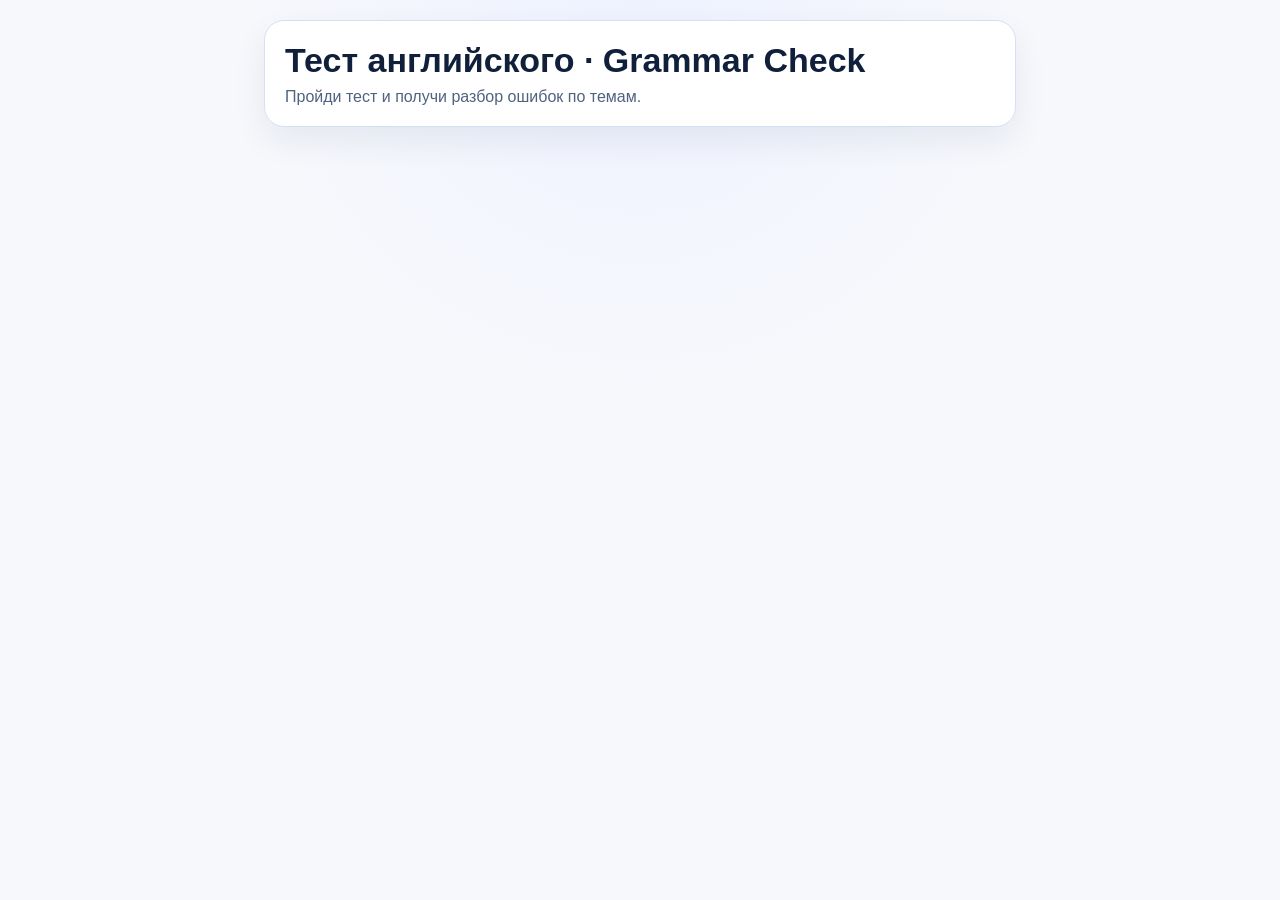
==== miniapp/index.html @ db2dbce8 "Добавить mini app и обновить финальный CTA/results Co-authored-by: Ahmed <ahmed11551@users.noreply.g" ====
<!doctype html>
<html lang="ru">
<head>
  <meta charset="UTF-8" />
  <meta name="viewport" content="width=device-width, initial-scale=1.0" />
  <title>Grammar Check — Mini App</title>
  <link rel="stylesheet" href="./styles.css" />
</head>
<body>
  <main class="app">
    <header class="card">
      <h1 id="page-title">Тест английского · Grammar Check</h1>
      <p id="page-subtitle">Пройди тест и получи разбор ошибок по темам.</p>
    </header>
    <section id="app" class="view"></section>
  </main>
  <script src="./app.js" defer></script>
</body>
</html>
---- miniapp/styles.css ----
:root {
  color-scheme: light;
  font-family: Inter, -apple-system, BlinkMacSystemFont, "Segoe UI", sans-serif;
  --bg: #f6f8fc;
  --card: #ffffff;
  --text: #10203b;
  --muted: #4f6280;
  --brand: #2f64ff;
  --brand-dark: #1f4ed4;
  --border: #d7e0f3;
  --ok: #0f8b4c;
}

* {
  box-sizing: border-box;
}

body {
  margin: 0;
  background: radial-gradient(circle at top, #eef2ff, var(--bg) 35%);
  color: var(--text);
}

.app {
  width: min(780px, 100%);
  margin: 0 auto;
  min-height: 100vh;
  padding: 20px 14px 36px;
}

.card {
  background: var(--card);
  border-radius: 20px;
  border: 1px solid var(--border);
  box-shadow: 0 14px 34px rgba(15, 35, 70, 0.07);
  padding: 20px;
}

h1 {
  margin: 0 0 8px;
  font-size: clamp(24px, 5vw, 34px);
}

h2 {
  margin: 0;
  font-size: clamp(20px, 4vw, 28px);
}

p {
  margin: 0;
  color: var(--muted);
}

.lead {
  margin-top: 12px;
  line-height: 1.5;
}

.start-actions,
.result-actions {
  margin-top: 18px;
  display: flex;
  flex-wrap: wrap;
  gap: 12px;
}

button,
.link-btn {
  border: 0;
  border-radius: 12px;
  padding: 12px 16px;
  font-weight: 600;
  font-size: 15px;
  cursor: pointer;
}

.primary {
  background: var(--brand);
  color: #fff;
}

.primary:hover {
  background: var(--brand-dark);
}

.ghost {
  background: #eef2ff;
  color: #243b6d;
}

.quiz-head {
  display: flex;
  flex-direction: column;
  gap: 10px;
}

.progress {
  height: 8px;
  border-radius: 999px;
  background: #eef2ff;
  overflow: hidden;
}

.progress > span {
  display: block;
  height: 100%;
  width: 0;
  background: linear-gradient(90deg, #5e8cff, #2f64ff);
  transition: width 0.25s ease;
}

.question-text {
  margin-top: 14px;
  font-size: 22px;
  font-weight: 700;
  line-height: 1.3;
}

.options {
  margin-top: 16px;
  display: grid;
  gap: 10px;
}

.option {
  text-align: left;
  border: 1px solid var(--border);
  background: #fff;
  color: var(--text);
}

.option:hover {
  border-color: #a2b9ef;
  background: #f6f9ff;
}

.option.correct {
  border-color: #86dfab;
  background: #eaf9f0;
}

.result-head {
  display: flex;
  flex-wrap: wrap;
  justify-content: space-between;
  gap: 10px;
  align-items: baseline;
}

.score-badge {
  color: var(--ok);
  font-weight: 700;
}

.result-section {
  margin-top: 18px;
}

.result-section h3 {
  margin: 0 0 10px;
  font-size: 18px;
}

.topic-list {
  margin: 0;
  padding-left: 18px;
  color: var(--text);
  display: grid;
  gap: 6px;
}

.empty {
  color: var(--ok);
  font-weight: 600;
}

.site-message {
  margin-top: 16px;
  padding: 14px;
  border-radius: 14px;
  background: #f1f5ff;
  color: #173366;
  line-height: 1.45;
}

.hidden {
  display: none;
}

@media (max-width: 520px) {
  .card {
    padding: 16px;
    border-radius: 16px;
  }

  .question-text {
    font-size: 20px;
  }
}
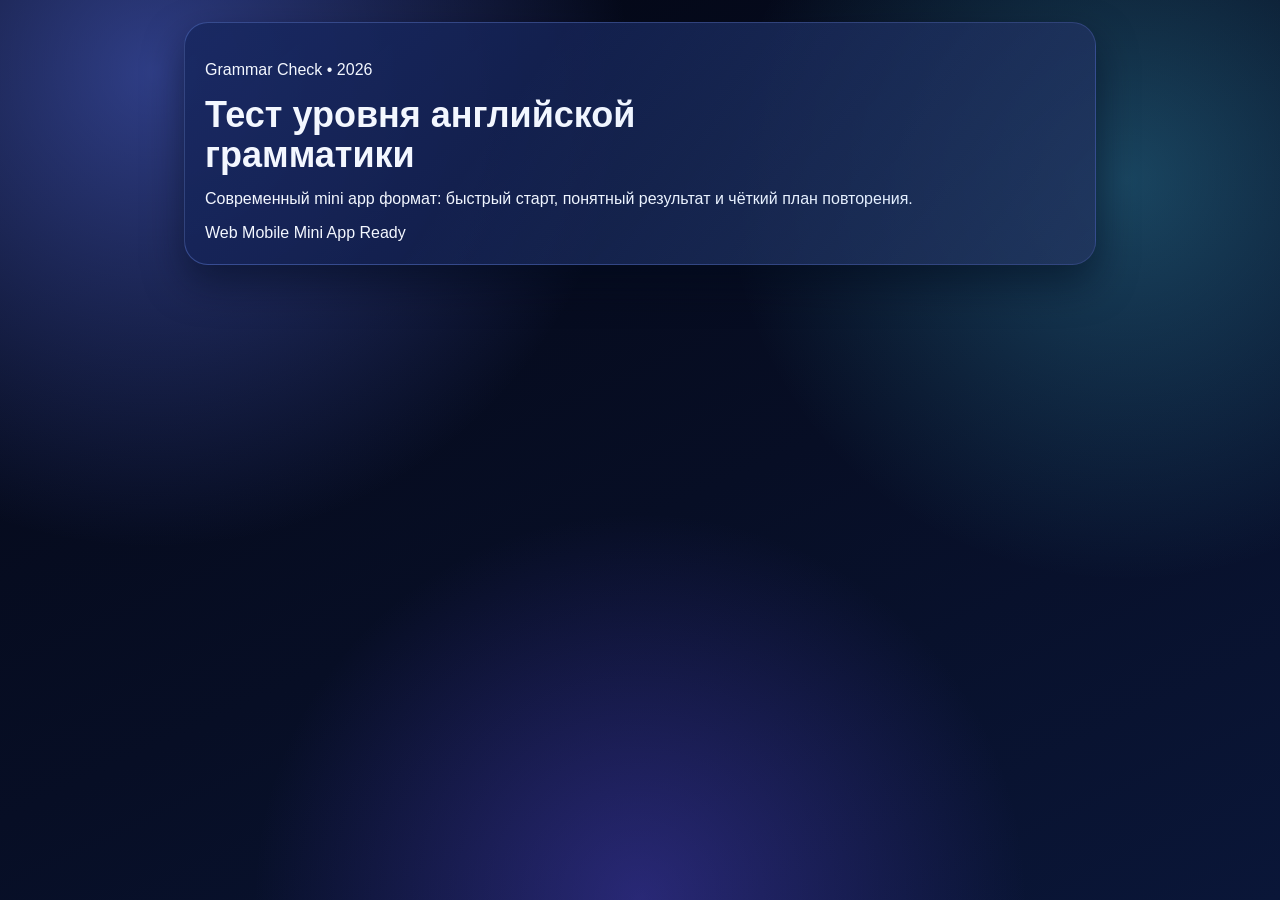
==== commit 11c975b7: "Сделать UX/UI редизайн mini app в стиле 2026 Co-authored-by: Ahmed <ahmed11551@users.noreply.github." ====
--- a/miniapp/index.html
+++ b/miniapp/index.html
@@ -7,13 +7,94 @@
   <link rel="stylesheet" href="./styles.css" />
 </head>
 <body>
-  <main class="app">
-    <header class="card">
-      <h1 id="page-title">Тест английского · Grammar Check</h1>
-      <p id="page-subtitle">Пройди тест и получи разбор ошибок по темам.</p>
+  <div class="bg-orb orb-1" aria-hidden="true"></div>
+  <div class="bg-orb orb-2" aria-hidden="true"></div>
+
+  <main class="app-shell">
+    <header class="hero glass">
+      <p class="hero-eyebrow">Grammar Check • 2026</p>
+      <h1 id="hero-title">Интерактивный тест по грамматике английского</h1>
+      <p id="hero-subtitle">21 вопрос, персональный разбор ошибок и рекомендации по темам.</p>
+      <div class="hero-tags">
+        <span>Web</span>
+        <span>Mobile</span>
+        <span>Mini App Ready</span>
+      </div>
     </header>
-    <section id="app" class="view"></section>
+
+    <section id="app-root" class="stage glass"></section>
   </main>
+
+  <template id="start-template">
+    <section class="start-grid">
+      <article class="start-card panel">
+        <h2>Проверь свой уровень за 3–5 минут</h2>
+        <p>
+          Ты получишь итог по уровню, список тем с ошибками и приоритетные темы для повторения.
+        </p>
+        <ul class="feature-list">
+          <li>21 грамматический вопрос</li>
+          <li>Мгновенный разбор результатов</li>
+          <li>Подходит для телефона и компьютера</li>
+        </ul>
+      </article>
+      <article class="start-card panel highlight">
+        <p class="metric-label">Формат</p>
+        <p class="metric-value">A1 → B2+</p>
+        <p class="metric-label">Рекомендации</p>
+        <p class="metric-value">по темам ошибок</p>
+        <button id="start-btn" class="btn btn-primary" type="button">Начать тест</button>
+      </article>
+    </section>
+  </template>
+
+  <template id="question-template">
+    <section class="quiz-wrap">
+      <div class="quiz-top">
+        <p class="quiz-step" id="progress-text"></p>
+        <div class="progress-track">
+          <div class="progress-fill" id="progress-fill"></div>
+        </div>
+      </div>
+      <h2 class="question-text" id="question-text"></h2>
+      <div class="options" id="options"></div>
+    </section>
+  </template>
+
+  <template id="result-template">
+    <section class="result-wrap">
+      <div class="result-top">
+        <div class="result-main panel">
+          <p class="result-caption">Твой результат</p>
+          <h2 id="score-line"></h2>
+          <p id="level-line" class="level-line"></p>
+          <p id="level-text" class="level-text"></p>
+        </div>
+      </div>
+
+      <div class="result-grid">
+        <article class="panel">
+          <h3>Темы с ошибками</h3>
+          <ul id="mistakes-list" class="topic-list"></ul>
+        </article>
+        <article class="panel">
+          <h3>Темы для повторения</h3>
+          <ul id="review-list" class="topic-list"></ul>
+        </article>
+      </div>
+
+      <article class="panel cta-panel">
+        <p id="cta-text"></p>
+        <div class="cta-actions">
+          <a class="btn btn-primary" id="site-link" href="#" target="_blank" rel="noopener noreferrer">
+            Перейти на сайт
+          </a>
+          <button id="restart-btn" class="btn btn-ghost" type="button">Пройти заново</button>
+        </div>
+      </article>
+    </section>
+  </template>
+
   <script src="./app.js" defer></script>
 </body>
 </html>
--- a/miniapp/styles.css
+++ b/miniapp/styles.css
@@ -1,14 +1,16 @@
 :root {
-  color-scheme: light;
+  color-scheme: dark;
   font-family: Inter, -apple-system, BlinkMacSystemFont, "Segoe UI", sans-serif;
-  --bg: #f6f8fc;
-  --card: #ffffff;
-  --text: #10203b;
-  --muted: #4f6280;
-  --brand: #2f64ff;
-  --brand-dark: #1f4ed4;
-  --border: #d7e0f3;
-  --ok: #0f8b4c;
+  --bg: #060b1f;
+  --bg-soft: #0b1333;
+  --glass: rgba(18, 29, 70, 0.62);
+  --glass-border: rgba(130, 163, 255, 0.26);
+  --text: #f3f7ff;
+  --muted: #b5c7ff;
+  --accent: #55b4ff;
+  --accent-2: #7c8bff;
+  --success: #65e8b7;
+  --danger: #ff9ab0;
 }
 
 * {
@@ -17,103 +19,164 @@
 
 body {
   margin: 0;
-  background: radial-gradient(circle at top, #eef2ff, var(--bg) 35%);
+  min-height: 100vh;
   color: var(--text);
-}
-
-.app {
-  width: min(780px, 100%);
+  background:
+    radial-gradient(circle at 12% 8%, rgba(93, 120, 255, 0.48) 0%, transparent 34%),
+    radial-gradient(circle at 88% 20%, rgba(74, 214, 255, 0.28) 0%, transparent 30%),
+    radial-gradient(circle at 50% 100%, rgba(103, 83, 255, 0.34) 0%, transparent 35%),
+    linear-gradient(155deg, #040714 0%, #070e25 55%, #0a1638 100%);
+}
+
+.app-shell {
+  width: min(940px, 100%);
   margin: 0 auto;
   min-height: 100vh;
-  padding: 20px 14px 36px;
+  padding: 22px 14px 34px;
+  display: flex;
+  flex-direction: column;
+  gap: 14px;
+}
+
+.hero {
+  position: relative;
+  overflow: hidden;
+  border-radius: 24px;
+  padding: 22px 20px;
+  background: linear-gradient(140deg, rgba(24, 40, 97, 0.9) 0%, rgba(12, 21, 53, 0.85) 100%);
+  border: 1px solid rgba(123, 155, 255, 0.32);
+  box-shadow: 0 18px 38px rgba(2, 10, 28, 0.5);
+}
+
+.hero::after {
+  content: "";
+  position: absolute;
+  inset: 0;
+  background: linear-gradient(125deg, transparent 35%, rgba(112, 180, 255, 0.18) 100%);
+  pointer-events: none;
+}
+
+.eyebrow {
+  margin: 0 0 8px;
+  text-transform: uppercase;
+  font-size: 11px;
+  letter-spacing: 0.16em;
+  color: #b9d8ff;
+}
+
+.hero h1 {
+  margin: 0;
+  font-size: clamp(24px, 4.8vw, 36px);
+  line-height: 1.1;
+  max-width: 22ch;
+}
+
+.subtitle {
+  margin: 10px 0 0;
+  color: #d4e4ff;
+  line-height: 1.45;
+  max-width: 58ch;
 }
 
 .card {
-  background: var(--card);
-  border-radius: 20px;
-  border: 1px solid var(--border);
-  box-shadow: 0 14px 34px rgba(15, 35, 70, 0.07);
+  border-radius: 24px;
+  background: var(--glass);
+  border: 1px solid var(--glass-border);
+  box-shadow: 0 16px 34px rgba(2, 10, 28, 0.45);
+  backdrop-filter: blur(14px);
   padding: 20px;
 }
 
-h1 {
-  margin: 0 0 8px;
-  font-size: clamp(24px, 5vw, 34px);
-}
-
-h2 {
-  margin: 0;
-  font-size: clamp(20px, 4vw, 28px);
-}
-
-p {
+.start-layout {
+  display: grid;
+  gap: 18px;
+}
+
+.start-layout h2 {
+  margin: 0;
+  font-size: clamp(24px, 4vw, 30px);
+}
+
+.start-layout p {
   margin: 0;
   color: var(--muted);
-}
-
-.lead {
-  margin-top: 12px;
   line-height: 1.5;
 }
 
-.start-actions,
-.result-actions {
-  margin-top: 18px;
+.pill-row {
   display: flex;
   flex-wrap: wrap;
-  gap: 12px;
-}
-
-button,
-.link-btn {
+  gap: 8px;
+}
+
+.pill {
+  border: 1px solid rgba(129, 170, 255, 0.34);
+  border-radius: 999px;
+  padding: 8px 11px;
+  font-size: 13px;
+  color: #d9e7ff;
+  background: rgba(84, 110, 198, 0.2);
+}
+
+.btn {
   border: 0;
-  border-radius: 12px;
-  padding: 12px 16px;
-  font-weight: 600;
+  border-radius: 14px;
+  padding: 13px 16px;
   font-size: 15px;
+  font-weight: 700;
   cursor: pointer;
-}
-
-.primary {
-  background: var(--brand);
+  transition: transform 0.16s ease, box-shadow 0.16s ease, background 0.2s ease;
+}
+
+.btn:hover {
+  transform: translateY(-1px);
+}
+
+.btn-primary {
   color: #fff;
-}
-
-.primary:hover {
-  background: var(--brand-dark);
-}
-
-.ghost {
-  background: #eef2ff;
-  color: #243b6d;
-}
-
-.quiz-head {
-  display: flex;
-  flex-direction: column;
-  gap: 10px;
-}
-
-.progress {
-  height: 8px;
+  background: linear-gradient(110deg, #3c63ff 0%, #4ca9ff 100%);
+  box-shadow: 0 9px 24px rgba(42, 112, 255, 0.42);
+}
+
+.btn-primary:hover {
+  box-shadow: 0 12px 26px rgba(56, 130, 255, 0.55);
+}
+
+.ghost-btn {
+  color: #e0edff;
+  background: rgba(91, 127, 219, 0.24);
+  border: 1px solid rgba(140, 175, 255, 0.35);
+}
+
+.progress-wrap {
+  display: grid;
+  gap: 9px;
+}
+
+.progress-track {
+  height: 10px;
   border-radius: 999px;
-  background: #eef2ff;
   overflow: hidden;
-}
-
-.progress > span {
-  display: block;
+  background: rgba(132, 159, 255, 0.2);
+}
+
+.progress-fill {
   height: 100%;
   width: 0;
-  background: linear-gradient(90deg, #5e8cff, #2f64ff);
-  transition: width 0.25s ease;
+  background: linear-gradient(90deg, #5ba8ff 0%, #7d86ff 100%);
+  transition: width 0.24s ease;
+}
+
+.progress-text {
+  margin: 0;
+  color: #cde0ff;
+  font-size: 14px;
 }
 
 .question-text {
-  margin-top: 14px;
-  font-size: 22px;
-  font-weight: 700;
+  margin: 14px 0 0;
   line-height: 1.3;
+  font-size: clamp(23px, 4vw, 32px);
 }
 
 .options {
@@ -122,78 +185,133 @@
   gap: 10px;
 }
 
-.option {
+.option-btn {
+  width: 100%;
   text-align: left;
-  border: 1px solid var(--border);
-  background: #fff;
-  color: var(--text);
-}
-
-.option:hover {
-  border-color: #a2b9ef;
-  background: #f6f9ff;
-}
-
-.option.correct {
-  border-color: #86dfab;
-  background: #eaf9f0;
-}
-
-.result-head {
+  color: #edf4ff;
+  border: 1px solid rgba(134, 167, 255, 0.35);
+  background: rgba(63, 85, 165, 0.28);
+  border-radius: 14px;
+  padding: 13px 14px;
+  font-size: 15px;
+  font-weight: 600;
+  cursor: pointer;
+  transition: background 0.2s ease, border-color 0.2s ease, transform 0.16s ease;
+}
+
+.option-btn:hover {
+  border-color: rgba(141, 212, 255, 0.8);
+  background: rgba(84, 115, 219, 0.45);
+  transform: translateY(-1px);
+}
+
+.result-grid {
+  display: grid;
+  gap: 14px;
+}
+
+.result-header {
   display: flex;
   flex-wrap: wrap;
+  gap: 10px;
   justify-content: space-between;
+  align-items: baseline;
+}
+
+.result-header h2 {
+  margin: 0;
+}
+
+.badge {
+  color: #0b1d2f;
+  background: linear-gradient(110deg, #73f1bd 0%, #8df6f0 100%);
+  border-radius: 999px;
+  padding: 8px 12px;
+  font-weight: 700;
+  font-size: 13px;
+}
+
+.result-line {
+  margin: 0;
+  color: #dce8ff;
+}
+
+.result-block {
+  border-radius: 16px;
+  border: 1px solid rgba(130, 168, 255, 0.28);
+  background: rgba(28, 44, 99, 0.3);
+  padding: 14px;
+}
+
+.result-block h3 {
+  margin: 0 0 8px;
+  font-size: 16px;
+}
+
+.topic-list {
+  margin: 0;
+  padding-left: 18px;
+  color: #eaf1ff;
+  display: grid;
+  gap: 6px;
+}
+
+.level-text {
+  margin: 0;
+  color: #d2e1ff;
+  line-height: 1.5;
+}
+
+.cta-block {
+  border-radius: 18px;
+  border: 1px solid rgba(148, 201, 255, 0.34);
+  background: linear-gradient(140deg, rgba(52, 93, 197, 0.56) 0%, rgba(30, 54, 125, 0.65) 100%);
+  padding: 15px;
+}
+
+.cta-block p {
+  margin: 0;
+  line-height: 1.5;
+  color: #f1f6ff;
+}
+
+.cta-actions {
+  margin-top: 12px;
+  display: flex;
+  flex-wrap: wrap;
   gap: 10px;
-  align-items: baseline;
-}
-
-.score-badge {
-  color: var(--ok);
+}
+
+.site-button {
+  text-decoration: none;
+  display: inline-flex;
+  justify-content: center;
+  align-items: center;
+  color: #fff;
+  background: linear-gradient(110deg, #4a69ff 0%, #56c3ff 100%);
+  border-radius: 14px;
+  padding: 12px 16px;
+  font-size: 15px;
   font-weight: 700;
-}
-
-.result-section {
-  margin-top: 18px;
-}
-
-.result-section h3 {
-  margin: 0 0 10px;
-  font-size: 18px;
-}
-
-.topic-list {
-  margin: 0;
-  padding-left: 18px;
-  color: var(--text);
-  display: grid;
-  gap: 6px;
-}
-
-.empty {
-  color: var(--ok);
-  font-weight: 600;
-}
-
-.site-message {
-  margin-top: 16px;
-  padding: 14px;
-  border-radius: 14px;
-  background: #f1f5ff;
-  color: #173366;
-  line-height: 1.45;
-}
-
-.hidden {
-  display: none;
-}
-
-@media (max-width: 520px) {
+  box-shadow: 0 12px 26px rgba(61, 132, 255, 0.45);
+}
+
+.site-button:hover {
+  filter: brightness(1.07);
+}
+
+@media (max-width: 760px) {
+  .hero,
   .card {
+    border-radius: 20px;
     padding: 16px;
-    border-radius: 16px;
   }
 
+  .subtitle {
+    max-width: 100%;
+  }
+
   .question-text {
-    font-size: 20px;
+    font-size: clamp(21px, 6.3vw, 28px);
   }
 }
